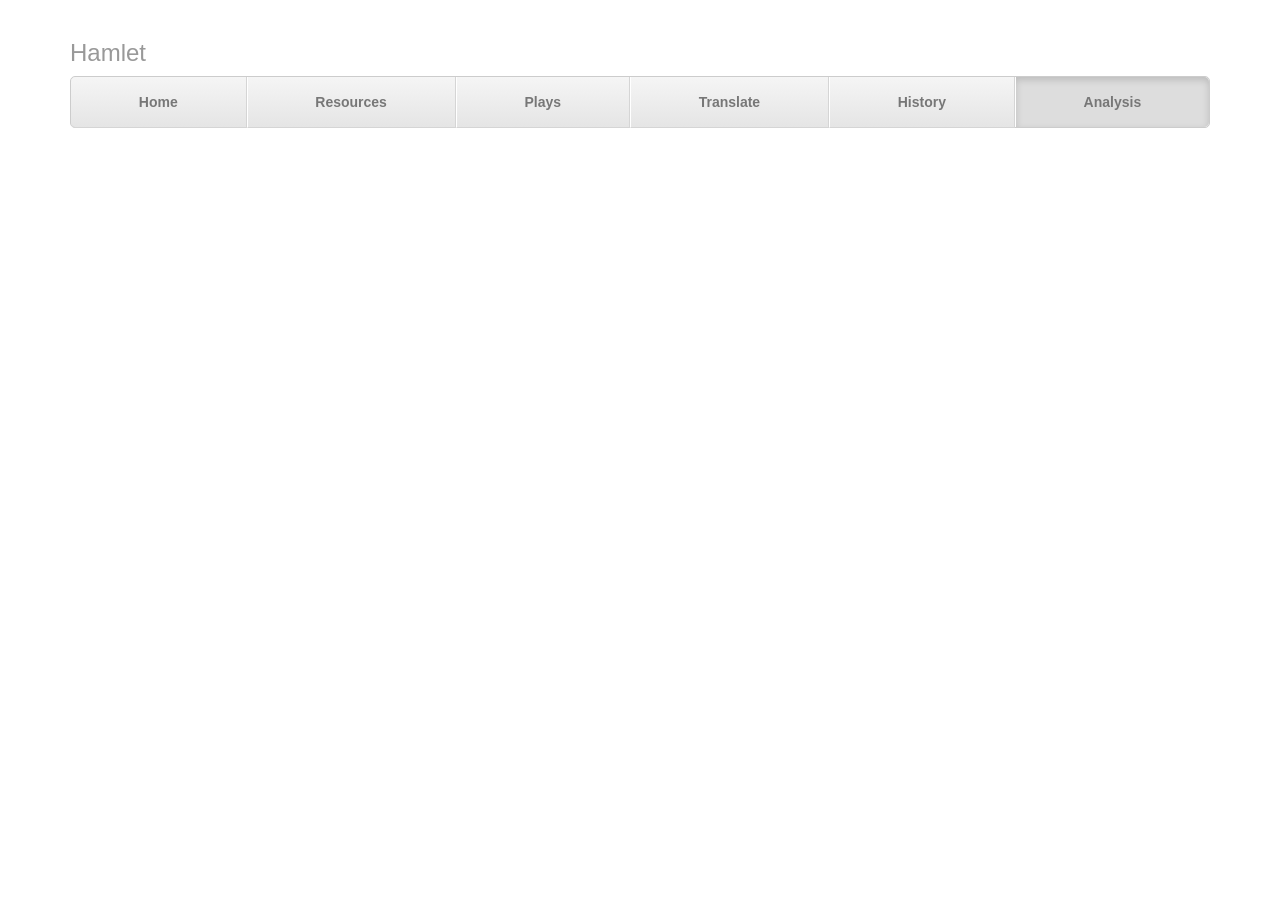
==== app/analysis.html @ 9dbf5915 "initial commit" ====
<!DOCTYPE html>
<html lang="en">
<head>
    <title>Hamlet Analysis</title>
    <script src="../vendor/js/angular.min.js"></script>
    <script src="../vendor/js/angular-route.min.js"></script>
    <script src="js/router.js"></script>
    <link rel="stylesheet" href="../vendor/css/bootstrap.min.css"/>
    <link rel="stylesheet" href="css/justified-nav.css"/>

</head>
<div class="container">

    <div class="masthead">
        <h3 class="text-muted">Hamlet</h3>
        <ul class="nav nav-justified">
            <li><a href="index.html">Home</a></li>
            <li><a href="resources.html">Resources</a></li>
            <li><a href="plays.html">Plays</a></li>
            <li><a href="translator.html">Translate</a></li>
            <li><a href="history.html">History</a></li>
            <li class="active"><a href="#">Analysis</a></li>
        </ul>
    </div>
</html>
---- app/css/justified-nav.css ----
body {
    padding-top: 20px;
}

.footer {
    border-top: 1px solid #eee;
    margin-top: 40px;
    padding-top: 40px;
    padding-bottom: 40px;
}

/* Main marketing message and sign up button */
.jumbotron {
    text-align: center;
    /*background-color: transparent;*/
}
.jumbotron .btn {
    font-size: 21px;
    padding: 14px 24px;
}

/* Customize the nav-justified links to be fill the entire space of the .navbar */

.nav-justified {
    background-color: #eee;
    border-radius: 5px;
    border: 1px solid #ccc;
}
.nav-justified > li > a {
    margin-bottom: 0;
    padding-top: 15px;
    padding-bottom: 15px;
    color: #777;
    font-weight: bold;
    text-align: center;
    border-bottom: 1px solid #d5d5d5;
    background-color: #e5e5e5; /* Old browsers */
    background-repeat: repeat-x; /* Repeat the gradient */
    background-image: -moz-linear-gradient(top, #f5f5f5 0%, #e5e5e5 100%); /* FF3.6+ */
    background-image: -webkit-gradient(linear, left top, left bottom, color-stop(0%,#f5f5f5), color-stop(100%,#e5e5e5)); /* Chrome,Safari4+ */
    background-image: -webkit-linear-gradient(top, #f5f5f5 0%,#e5e5e5 100%); /* Chrome 10+,Safari 5.1+ */
    background-image: -o-linear-gradient(top, #f5f5f5 0%,#e5e5e5 100%); /* Opera 11.10+ */
    filter: progid:DXImageTransform.Microsoft.gradient( startColorstr='#f5f5f5', endColorstr='#e5e5e5',GradientType=0 ); /* IE6-9 */
    background-image: linear-gradient(top, #f5f5f5 0%,#e5e5e5 100%); /* W3C */
}
.nav-justified > .active > a,
.nav-justified > .active > a:hover,
.nav-justified > .active > a:focus {
    background-color: #ddd;
    background-image: none;
    box-shadow: inset 0 3px 7px rgba(0,0,0,.15);
}
.nav-justified > li:first-child > a {
    border-radius: 5px 5px 0 0;
}
.nav-justified > li:last-child > a {
    border-bottom: 0;
    border-radius: 0 0 5px 5px;
}

@media (min-width: 768px) {
    .nav-justified {
        max-height: 52px;
    }
    .nav-justified > li > a {
        border-left: 1px solid #fff;
        border-right: 1px solid #d5d5d5;
    }
    .nav-justified > li:first-child > a {
        border-left: 0;
        border-radius: 5px 0 0 5px;
    }
    .nav-justified > li:last-child > a {
        border-radius: 0 5px 5px 0;
        border-right: 0;
    }
}

/* Responsive: Portrait tablets and up */
@media screen and (min-width: 768px) {
    /* Remove the padding we set earlier */
    .masthead,
    .marketing,
    .footer {
        padding-left: 0;
        padding-right: 0;
    }
}
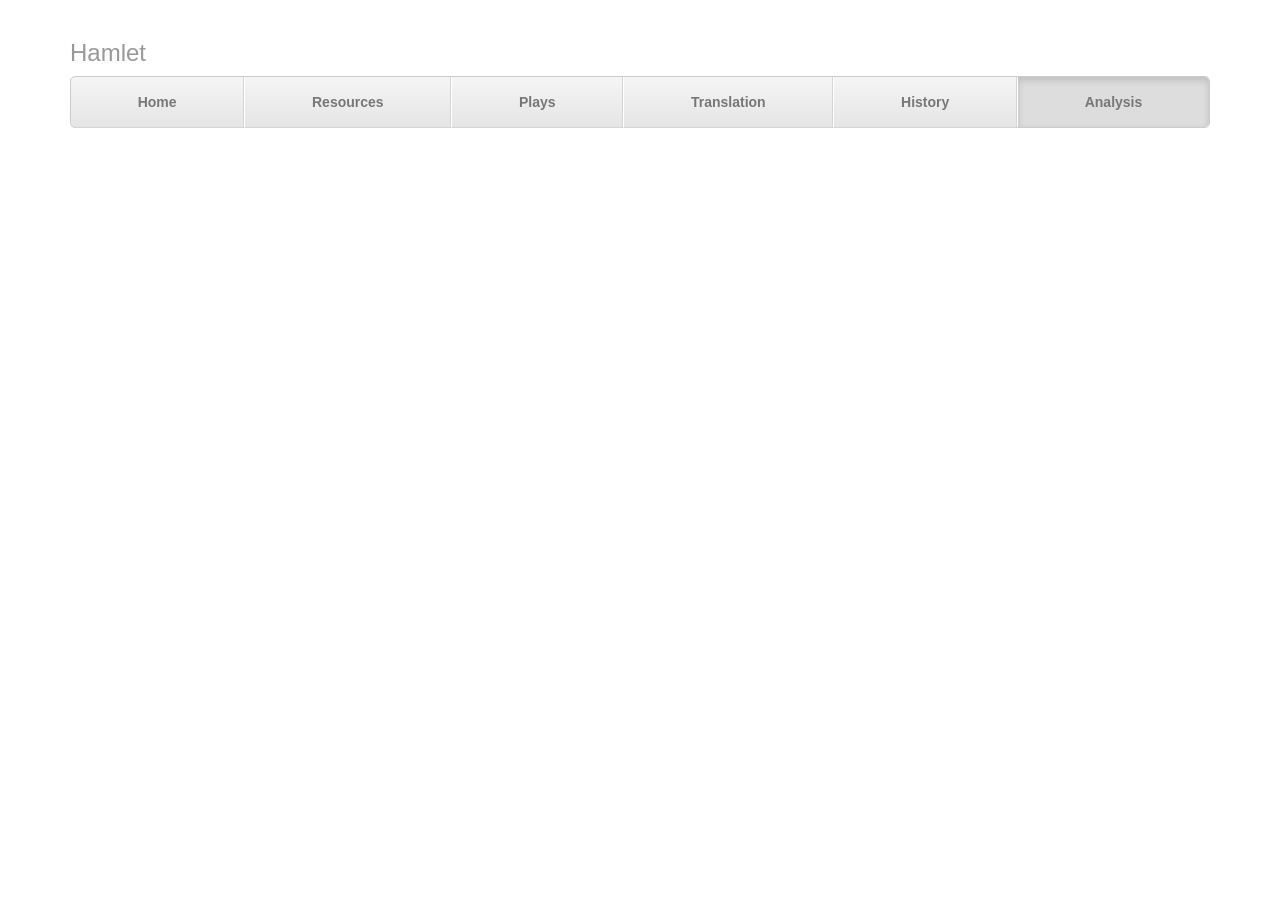
==== commit 6d702043: "Update analysis.html" ====
--- a/app/analysis.html
+++ b/app/analysis.html
@@ -17,9 +17,9 @@
             <li><a href="index.html">Home</a></li>
             <li><a href="resources.html">Resources</a></li>
             <li><a href="plays.html">Plays</a></li>
-            <li><a href="translator.html">Translate</a></li>
+            <li><a href="translator.html">Translation</a></li>
             <li><a href="history.html">History</a></li>
             <li class="active"><a href="#">Analysis</a></li>
         </ul>
     </div>
-</html>+</html>
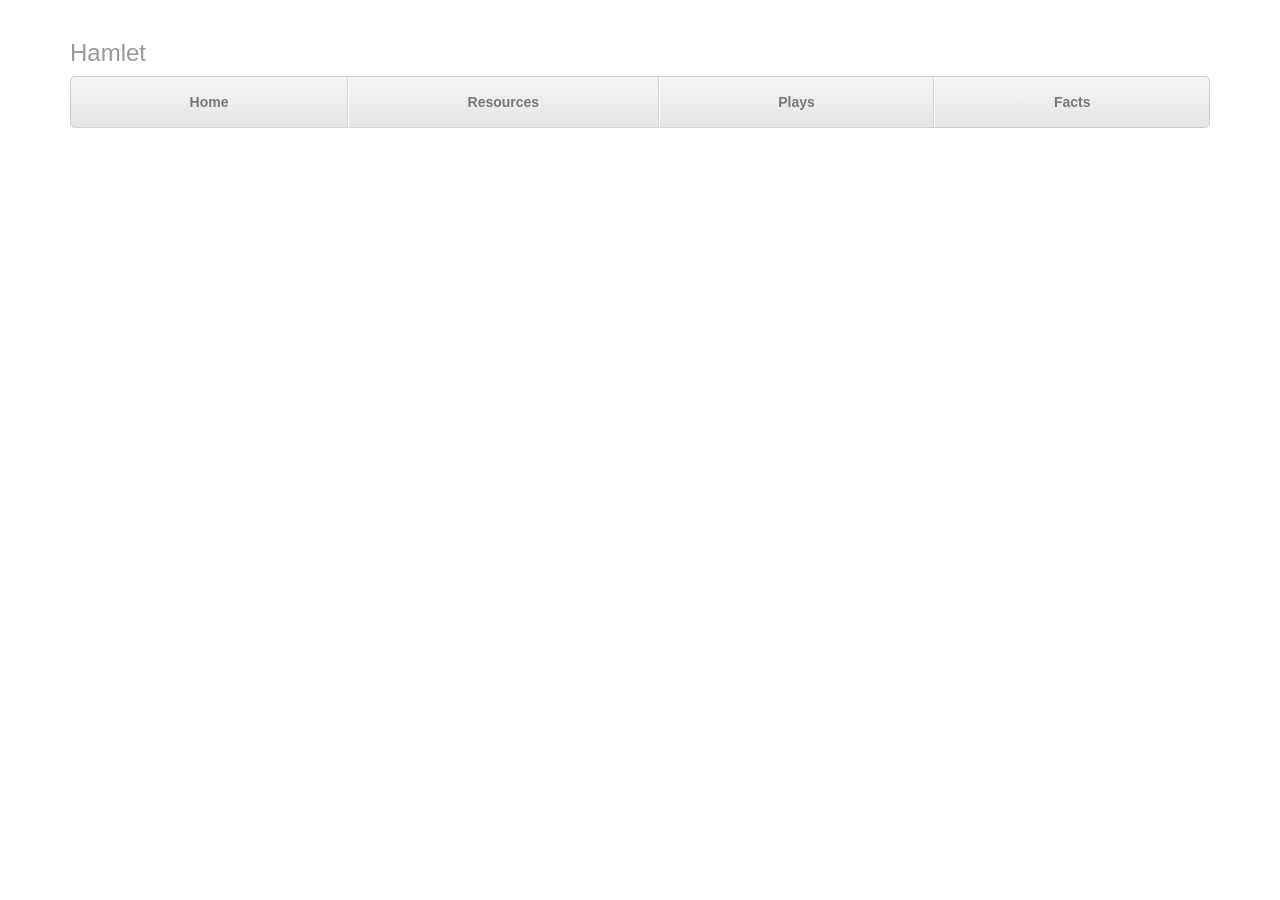
==== commit 01eb6814: "finalizing the project" ====
--- a/app/analysis.html
+++ b/app/analysis.html
@@ -17,9 +17,7 @@
             <li><a href="index.html">Home</a></li>
             <li><a href="resources.html">Resources</a></li>
             <li><a href="plays.html">Plays</a></li>
-            <li><a href="translator.html">Translation</a></li>
-            <li><a href="history.html">History</a></li>
-            <li class="active"><a href="#">Analysis</a></li>
+            <li><a href="facts.html">Facts</a></li>
         </ul>
     </div>
 </html>
